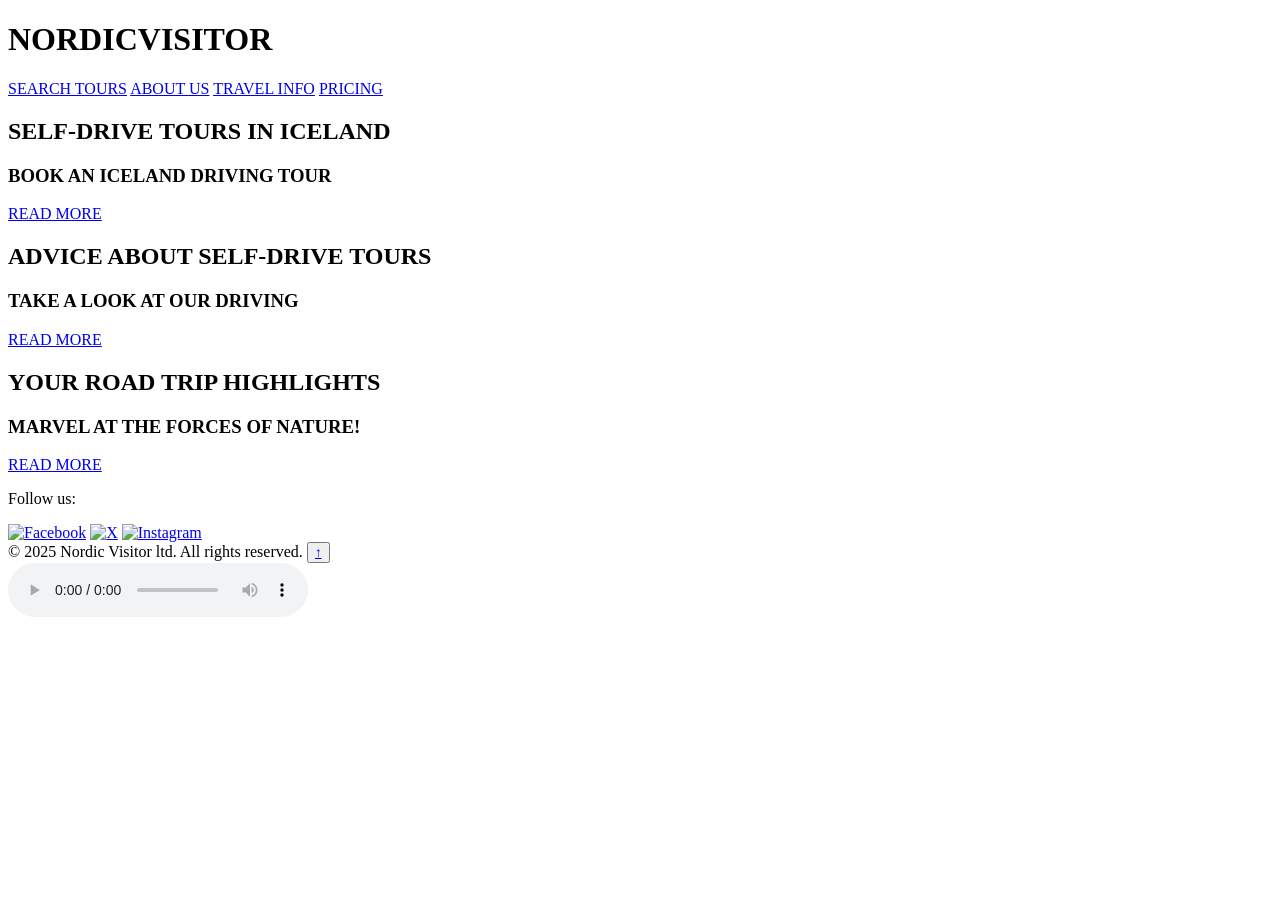
==== index.html @ 724e12b6 "Rename index.html.html to index.html" ====
<!DOCTYPE html>
<html lang="en">
<head>
    <link rel="stylesheet" href="styles.css">
    <meta charset="UTF-8">
    <meta name="viewport" content="width=device-width, initial-scale=1.0">
    <title>Week 1 Assignment :))</title>
</head>
<body>
   <header>
    <div class="header">
    <h1>NORDICVISITOR</h1>
    <nav>
        <a href="#mid">SEARCH TOURS</a> 
        <a href="#end">ABOUT US</a>
        <a href="#mid">TRAVEL INFO</a>
        <a href="#top">PRICING</a>
      </nav>   
      </header>
    </div>

      <main> 
        <div class="feature page1"id="top">
        <h2 class="tagline">SELF-DRIVE TOURS IN ICELAND</h2>
        <h3 class="highlight"> BOOK AN ICELAND DRIVING TOUR</h3>
        <a href="#" class="cta-button">READ MORE</a>
    </div>
    
    
    
    <div class="feature page2"id="mid">
        <h2 class="tagline">ADVICE ABOUT SELF-DRIVE TOURS</h2>
        <h3 class="highlight">TAKE A LOOK AT OUR DRIVING</h3>
        <a href="#" class="cta-button">READ MORE</a>
    </div>
    
    <div class="feature page3"id="end">
        <h2 class="tagline">YOUR ROAD TRIP HIGHLIGHTS</h2>
        <h3 class="highlight">MARVEL AT THE FORCES OF NATURE!</h3>
        <a href="#" class="cta-button">READ MORE</a>
    </div>
    </main>

   
      <footer class="footer">
        <div class="social-media">
        <p>Follow us:</p>
    <a href="https://facebook.com"><img src="https://static.vecteezy.com/system/resources/previews/018/930/476/non_2x/facebook-logo-facebook-icon-transparent-free-png.png" alt="Facebook"></a>
    <a href="https://twitter.com"><img src="https://static.vecteezy.com/system/resources/previews/042/148/611/non_2x/new-twitter-x-logo-twitter-icon-x-social-media-icon-free-png.png" alt="X"></a>
    <a href="https://instagram.com"><img src="https://upload.wikimedia.org/wikipedia/commons/thumb/a/a5/Instagram_icon.png/800px-Instagram_icon.png" alt="Instagram"></a>
    </div>    

    &copy; 2025 Nordic Visitor ltd. All rights reserved.

    <button id="back-to-top">
        <a href="#top">↑</a>
    </button>

    </footer>


    
    <audio id="music" controls autoplay>
        <source src="https://prosearch.tribeofnoise.com/artists/show/33326/41803" type="audio/mpeg">
    </audio>

    </body>

    </html>
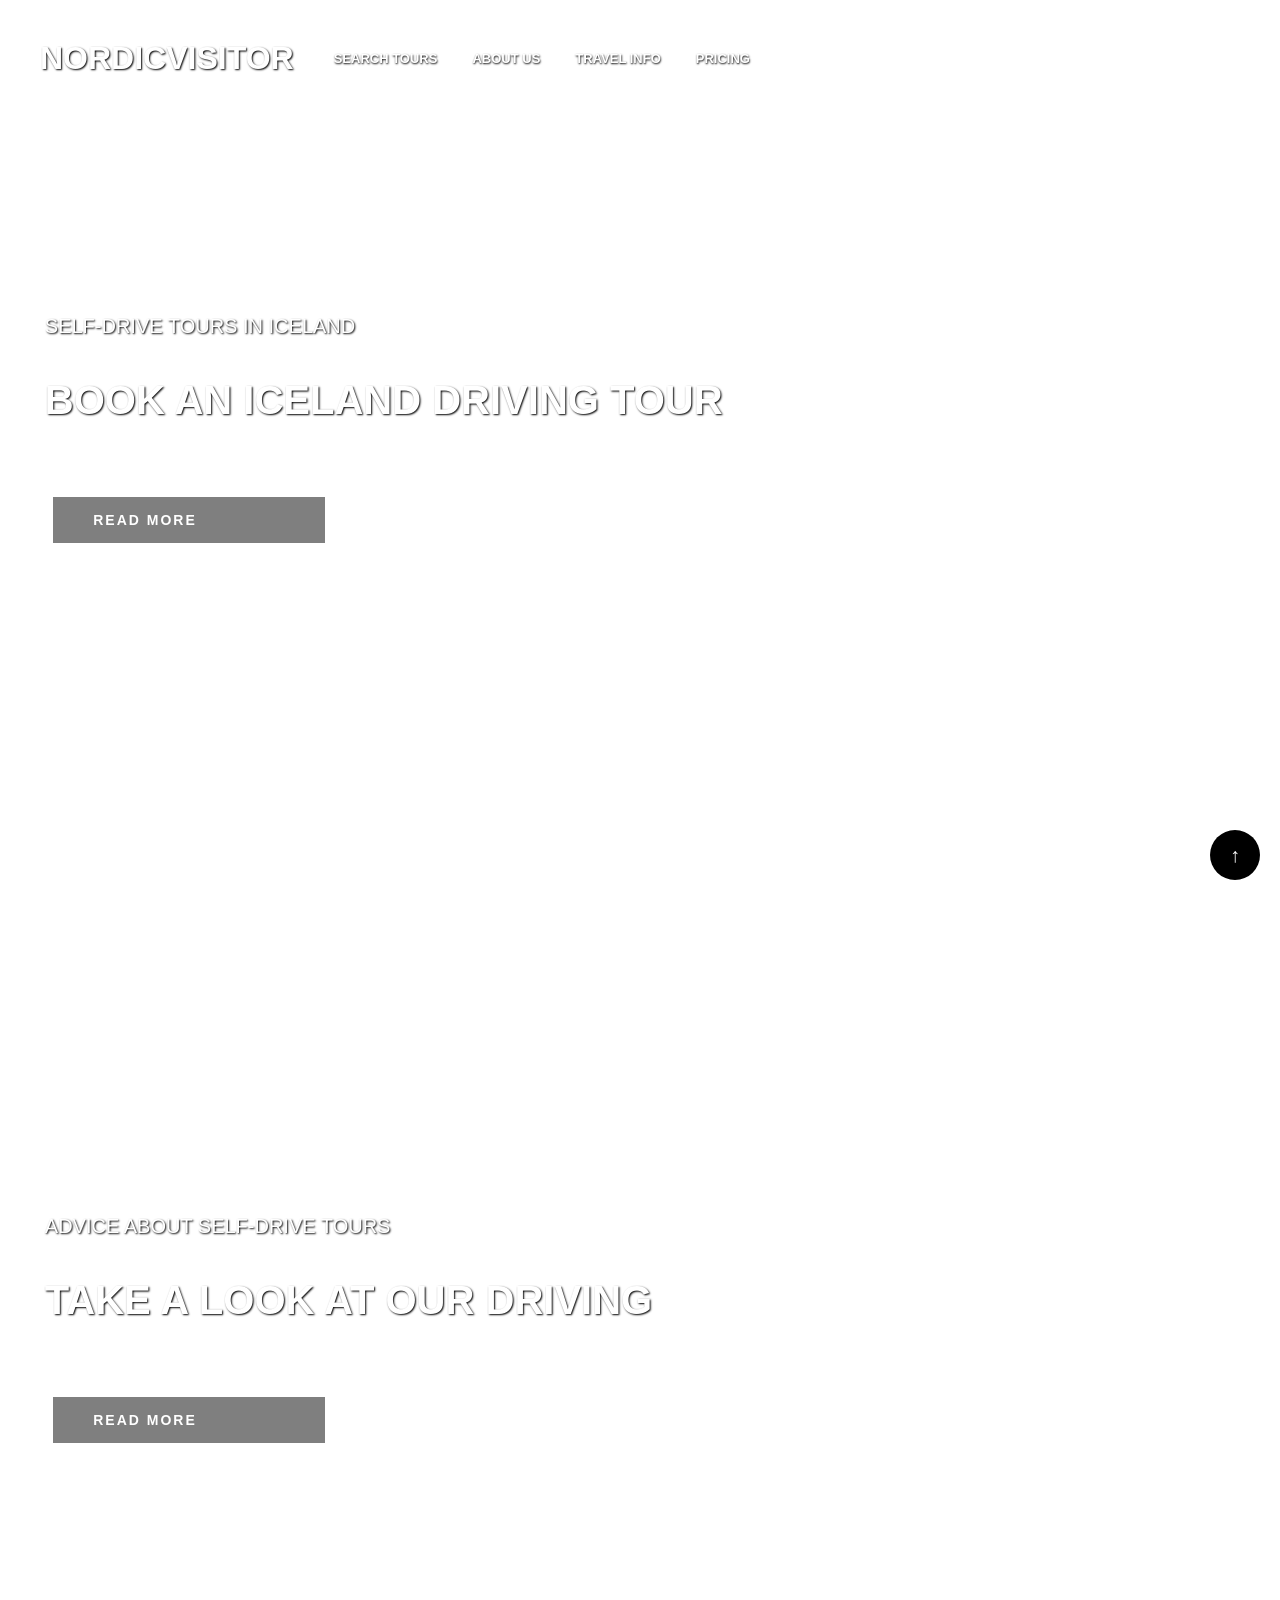
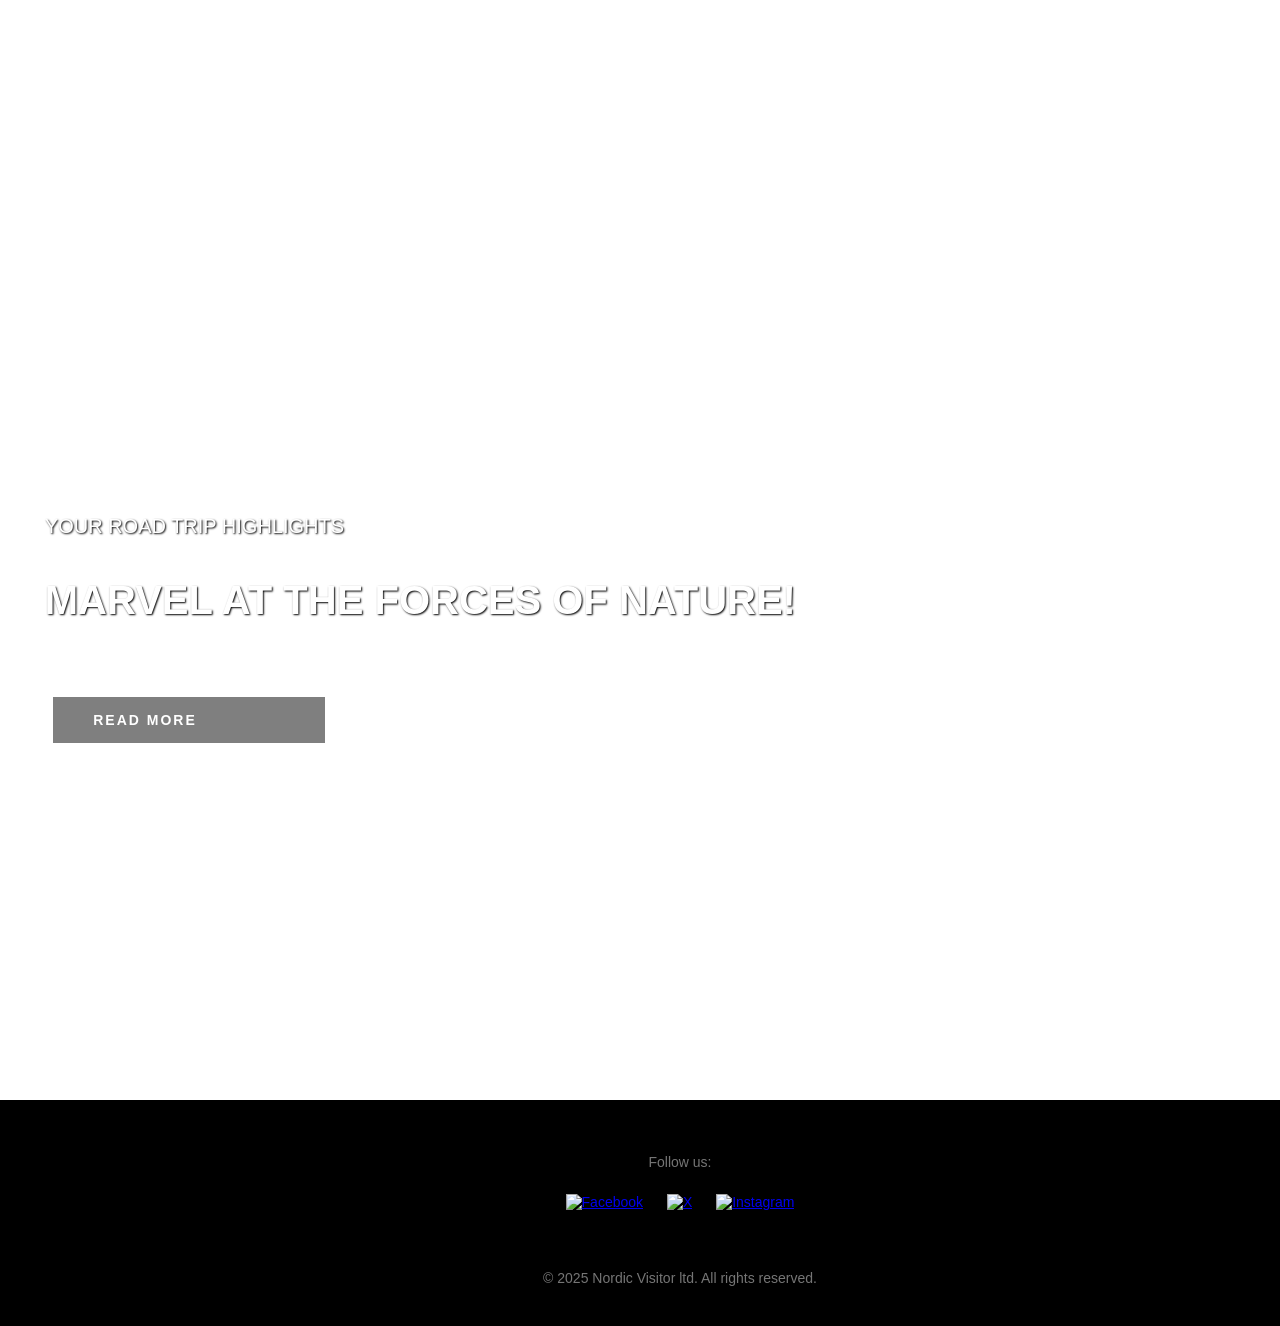
==== commit ff3756d7: "Update index.html" ====
--- a/index.html
+++ b/index.html
@@ -26,8 +26,6 @@
         <a href="#" class="cta-button">READ MORE</a>
     </div>
     
-    
-    
     <div class="feature page2"id="mid">
         <h2 class="tagline">ADVICE ABOUT SELF-DRIVE TOURS</h2>
         <h3 class="highlight">TAKE A LOOK AT OUR DRIVING</h3>
@@ -41,7 +39,6 @@
     </div>
     </main>
 
-   
       <footer class="footer">
         <div class="social-media">
         <p>Follow us:</p>
@@ -59,7 +56,6 @@
     </footer>
 
 
-    
     <audio id="music" controls autoplay>
         <source src="https://prosearch.tribeofnoise.com/artists/show/33326/41803" type="audio/mpeg">
     </audio>
--- a/styles.css
+++ b/styles.css
@@ -0,0 +1,169 @@
+html, body, h1, h2, h3 {
+    margin: 0;
+    padding: 0;
+    font-family: sans-serif;
+    scroll-behavior: smooth;
+}
+
+.feature {
+    height: 100vh;
+    background-position: center;
+    background-repeat: no-repeat;
+    background-size: cover;
+    position: relative;
+}
+
+.page1 {
+    background-image: url(https://images.unsplash.com/photo-1474710820418-dd5406ee35d5?q=80&w=2070&auto=format&fit=crop&ixlib=rb-4.0.3&ixid=M3wxMjA3fDB8MHxwaG90by1wYWdlfHx8fGVufDB8fHx8fA%3D%3D)
+
+}
+
+.header {
+    
+    margin: 0px;
+    padding: 40px;
+    gap: 30px;
+    display: flex;
+    align-items: center;
+    justify-content: flex-start;
+    position: fixed;
+    top: 0;
+    z-index: 1000;
+    
+}
+
+.header h1 {
+    color: white;
+    text-shadow: 1px 1px 2px black;
+}
+
+.header nav {
+    display: flex;
+    gap: 15px; 
+    align-items: center;
+    font-weight: bold;
+    text-shadow: 0.5px 0.5px 2px black;
+}
+    
+.header a {
+    color: white;
+    text-decoration: none;
+    font-size: 13px;
+    padding: 5px 10px; 
+    
+}
+
+.header a:hover {
+    color: rgb(255, 255, 255);
+    text-decoration: underline;
+    background: rgba(0, 0, 0, 0.5);
+}
+
+.tagline {
+    position: absolute;
+    top: 35%;
+    left: 3.5%;
+    font-size: 20px;
+    color: white;
+    text-shadow: 1px 1px 2px black;
+    margin: 0;
+    font-weight: normal;
+}
+
+.highlight {
+    position: absolute;
+    top: 42%;
+    left: 3.5%;
+    font-size: 40px;
+    color: white;
+    text-shadow: 1px 1px 2px black;
+    margin: 0;
+}
+
+.cta-button {
+    position: absolute;
+    top: 55%;
+    left: 4%;
+    padding: 15px 30px 15px 40px;
+    padding-right: 10%;
+    font-size: 14px;
+    color: white;
+    text-decoration: none;
+    background-color: rgba(0, 0, 0, 0.5);
+    border: 2px solid white;
+    letter-spacing: 2px;
+    font-weight: bold;
+}
+.cta-button:hover {
+    background-color: white;
+    color: black;
+    transition: 0.2s;
+}
+
+.page2 {
+    background-image: url(https://images.unsplash.com/photo-1498946550856-a8c16e64cb4c?q=80&w=2069&auto=format&fit=crop&ixlib=rb-4.0.3&ixid=M3wxMjA3fDB8MHxwaG90by1wYWdlfHx8fGVufDB8fHx8fA%3D%3D)
+}
+
+.page3 {
+    background-image: url(https://images.unsplash.com/photo-1540582685196-7f031fa5354e?q=80&w=2069&auto=format&fit=crop&ixlib=rb-4.0.3&ixid=M3wxMjA3fDB8MHxwaG90by1wYWdlfHx8fGVufDB8fHx8fA%3D%3D)
+}
+
+.footer {
+    font-family: sans-serif;
+    background-color: black;
+    color: rgb(117, 117, 117);
+    padding: 40px;
+    text-align: center;
+    font-size: 14px;
+    position: relative;
+    bottom: 0;
+    width: 100%;
+}
+
+footer .social-media {
+    margin-bottom: 50px;
+}
+
+footer img {
+    width: 30px;
+    height: 30px;
+    margin: 10px;
+    transition: transform 0.2s;
+}
+
+footer img:hover {
+    transform: scale(1.2);
+}
+
+
+#back-to-top {
+    position: fixed;
+    bottom: 20px;
+    right: 20px;
+    background-color: black;
+    color: white;
+    border-radius: 50%;
+    width: 50px;
+    height: 50px;
+    display: flex;
+    justify-content: center;
+    align-items: center;
+    border: none;
+
+}
+
+#back-to-top a {
+    text-decoration: none;
+    color: rgb(255, 255, 255);
+    font-size: 20px;
+}
+
+#back-to-top:hover {
+    background-color: rgb(0, 0, 0);
+    color: rgb(255, 255, 255);
+}
+
+
+#music {
+    display: none;
+}
